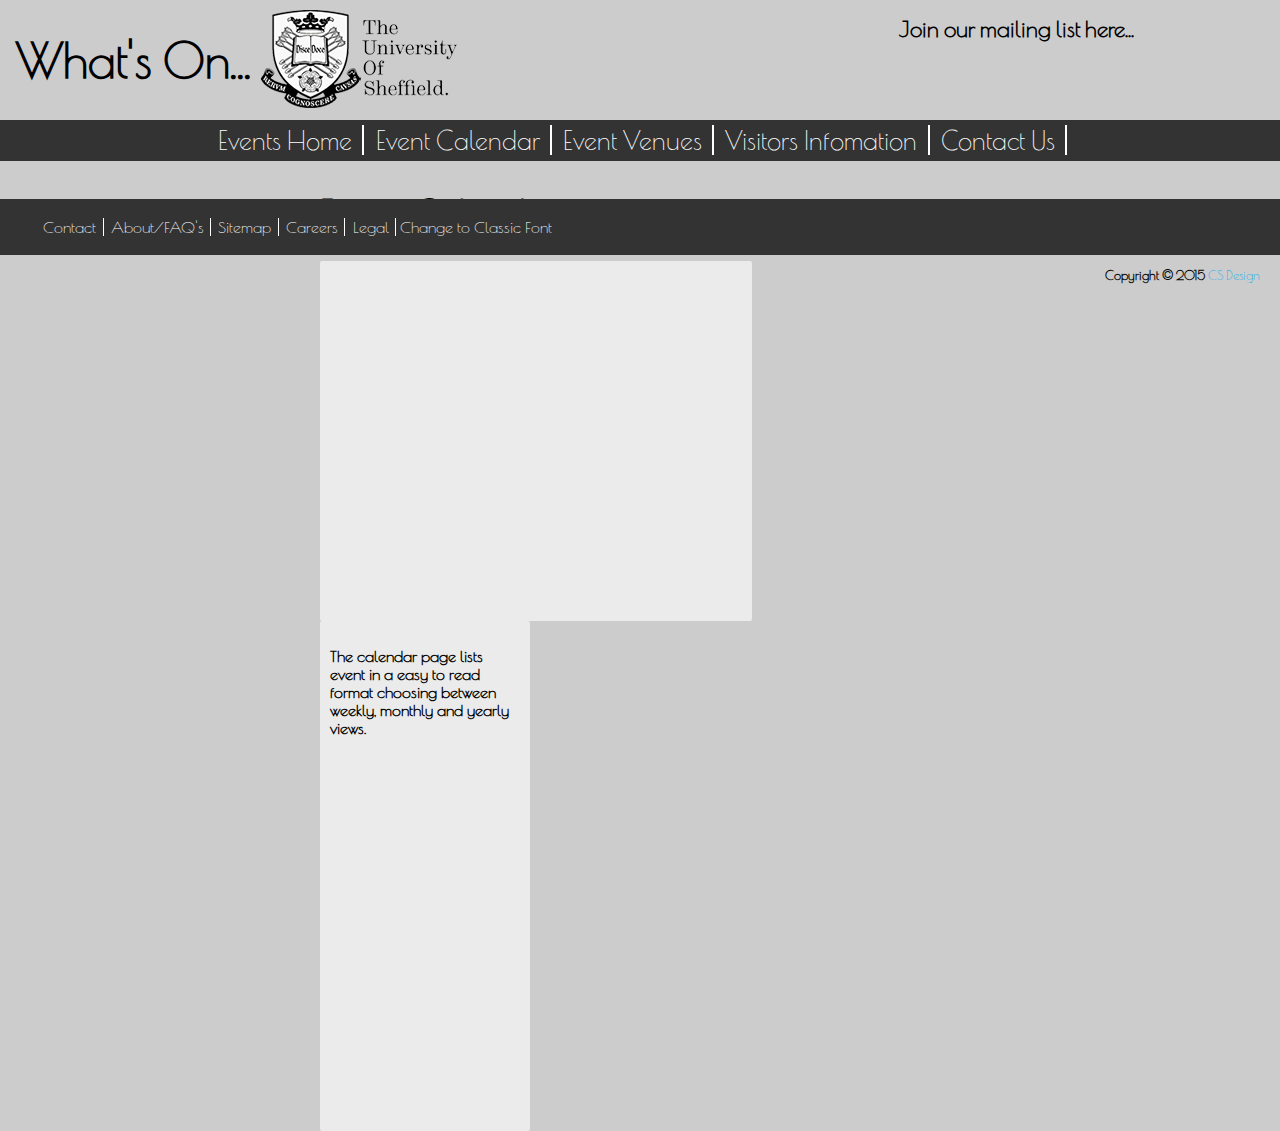
==== calendar.html @ 600f78a9 "Home content added" ====
<!doctype html>
<html>
<head>
<meta charset="utf-8">
<title>The University of Sheffield - Events Home</title>
<link rel=”shortcut icon” href="favicon.ico" >
<link rel="stylesheet" href="styles/defaultstyle.css" type="text/css" />
<link rel="alternate stylesheet" title="classic" type="text/css" id="classic" href="styles/defaultstyle_classic.css">

<link href='http://fonts.googleapis.com/css?family=Poiret+One' rel='stylesheet' type='text/css'>
<meta name="description" content="University of Sheffield Events">
<meta name="keywords" content="Sheffield, Events, University, What's On">
<meta name="author" content="Chris Shelley"

<!-- Switch javascript -->
<script type="text/javascript" src="jscript/switch_style.js"></script>
<script src="http://jqueryjs.googlecode.com/files/jquery-1.2.6.min.js" type="text/javascript"></script>

<!-- Slider javascript -->
<script src="https://ajax.googleapis.com/ajax/libs/jquery/1.11.3/jquery.min.js"></script>
<script> 
$(document).ready(function(){
    $("#slide").click(function(){
        $("#panel").slideToggle("slow");
    });
});
</script>
<!-- Slider javascript End -->

</head>

<body onload="set_style_from_cookie()">
	<div id="container">
<!-- Header Content -->
            <header class="header">
                <div id="headleft">
                    <div class="headtitle">
                    <h1>What's On...</h1>
                    </div>
                        <a href="http://www.sheffield.ac.uk/">
                        <div class="headlogo">
                        </div>
                        </a>
                 </div>
                 <div id="headright">
                 	<div id="slide">
                    	<a href="#">Join our mailing list here...</a>
                    </div>
					<div id="panel">
                    	<form name="contactform" id="contactform" method="post" action="#"  autocomplete="on">
            <input type="email" class="forminput" id="email" name="email" size="25" placeholder="Enter your email address..." required>
            <input type="submit" class="submitlink" name="submitform" value="Join">
                        </form>
                        <a href="#">Click Here to join our post list.</a>
                    </div>
                 </div>
            </header>
            
        <br style="clear:both" />
<!-- Main Navigation -->
            <nav class="nav">
                <a href="index.html">Events Home</a>
                <a href="calendar.html">Event Calendar</a> 
                <a href="venues.html">Event Venues</a> 
                <a href="visinfo.html">Visitors Infomation</a> 
                <a href="contact.html">Contact Us</a>
            </nav>
<!-- Main Content -->
          
            <main>
                <div id="wrapper">
                		<div class="eventheader">
                        	<h2>Events Calendar</h2>
                            <div class="eventcrumb">
                            	<ul id="crumblist">
                                    <li id="active"><a href="Calendar.html" id="current">Events Home</a></li>
                                    <li><a href="#">Events Calendar</a></li>
                                </ul>
                            </div>
                        </div>
                        
                        <div id="eventwrapper">
                            <div class="eventblock">
                            	
                            </div>
                     
                          <div class="eventdetailcont">
                              <div class="eventdetail">
                              		<p>The calendar page lists event in a easy to read format choosing between weekly, monthly and yearly views.</p>
                              </div>
                          </div>       
                </div>
            </main>
            
        <br style="clear:both" /> 
<!-- Footer Content -->  
            <footer class="footerwrap">
                <div class="foottop">
                        <ul>
                       		<li><a href="#">Contact</a></li>
                            <li><a href="#">About/FAQ's</a></li>
                        	<li><a href="#">Sitemap</a></li>
                           	<li><a href="#">Careers</a></li>
                         	<li><a href="#">Legal</a></li>
                            <div id="shown_first" style="display:inline">
                                  <a href="#" style="cursor:pointer" onclick="switch_style('classic'); toggle_text('shown_first', 'hidden_first');return false" name="theme" value="Classic Theme" id="classic">
                                Change to Classic Font
                                  </a>
                    		</div>
                            <div id="hidden_first" style="display:none">
                            <a href="#" style="cursor:pointer" onclick="switch_style('white'); toggle_text('shown_first', 'hidden_first');return false" name="theme" value="Classic Theme" id="classic">
                                 Change to Modern Font
                                  </a>
                            </div>
                        </ul>
                </div>
<!-- Font Change Script -->
                <script type="text/javascript">
					function toggle_text(shown, hidden) {
						   var e = document.getElementById(shown);
						   var f = document.getElementById(hidden);
						if(e.style.display == 'inline') {
									  e.style.display = 'none';
									  f.style.display = 'inline';
						  }
						  else {
									  e.style.display = 'inline';
									  f.style.display = 'none';
						  }
					}
				</script>
                    <div class="foot left">
                        
                </div>
				<div class="footright">
                   <p>Copyright &copy; 2015 <a href="http://csdesign.co.nf/">CS Design</a></p>
                </div>
            </footer>
     </div>
</body>
</html>
---- styles/defaultstyle.css ----
@charset "utf-8";
/* CSS Document */

/******* /General *******/
body{
	margin:0;
	padding:0;
	height:100%;
	background:#CCC;
	font-size:100%;
	color:#000;
	font-family: 'Poiret One', cursive;
}

#container {
   min-height:100%;
   position:relative;
}

h1{ 
	font-size:3em;
	font-weight:1000;
}

h2{ 
	font-family: 'Poiret One', cursive;
	font-size:2.2em;
	font-weight:800;
    margin-top: 0px;
    margin-bottom: 5px;

}

h3{ 
	font-family: 'Poiret One', cursive;
	font-size:1.4em;
	font-weight:800;
	color:#FFF;
}

p{
	font-family: 'Poiret One', cursive;
	font-weight:800;
}

a{
	color:#FFF;
	text-decoration:none;
	font-weight:500;
}

a:hover{
	text-decoration:underline;
}


/******* /Main *******/
#wrapper{
	width:50%;
	margin:auto;
	margin-top:20px;
	min-height:100%;
	height:auto;
	position:relative;
}
.slidecontainer{
	min-width:200px;
	width:100%;
	height:auto;
	background-color:#F00;
}

.catcontainer{
	width:auto;
	margin:auto;
	position:relative;
	top:30px;
}

.cat{
	min-width:200px;
	width:100%;
	min-height:300px;
	height:auto;
	margin:auto;
	margin-top:10px;
	position:relative;
	top:0;
}

.catimg{
	width:100%;
	height:auto;
}

.catimg img{
	width:100%;
}
		
.cat p{
	color:#FFF;
}

.catdecleft1{
	min-width:120px;
	width:40%;
	min-height:100%;
	height:auto;
	position:absolute;
	top:0;
	left:0;
	padding:5px;
	background:rgba(0, 0, 0, 0.6);
	overflow:hidden;
	border-left:5px solid #90C;
}

.catdecright2{
	min-width:120px;
	width:40%;
	min-height:100%;
	height:auto;
	position:absolute;
	top:0;
	right:0;
	padding:5px;
	background:rgba(0, 0, 0, 0.6);
	overflow:hidden;
	border-right:5px solid #0F0;
}

.catdecleft3{
	min-width:120px;
	width:40%;
	min-height:100%;
	height:auto;
	position:absolute;
	top:0;
	left:0;
	padding:5px;
	background:rgba(0, 0, 0, 0.6);
	overflow:hidden;
	border-left:5px solid #FF0;
}

.catdecright4{
	min-width:120px;
	width:40%;
	min-height:100%;
	height:100%;
	position:absolute;
	top:0;
	right:0;
	padding:5px;
	background:rgba(0, 0, 0, 0.6);
	overflow:hidden;
	border-right:5px solid #F00;
}
.catdecleft1:hover{
	border-left:10px solid #90C;
	background:rgba(0, 0, 0, 0.8);
}

.catdecright2:hover{
	border-right:10px solid #0F0;
	background:rgba(0, 0, 0, 0.8);
}

.catdecleft3:hover{
	border-left:10px solid #FF0;
	background: rgba(0, 0, 0, 0.8);
}

.catdecright4:hover{
	border-right:10px solid #F00;
	background:rgba(0, 0, 0, 0.8);
}

.catlink{
	position:absolute;
	bottom:20px;
	right:30px;
	padding:5px;
}

.catlink a{
	color:#00a8ef;
	font-weight:800
}

.eventheader{
	min-width:70%;
	width:auto;
	height:auto;
	overflow:hidden;
	position:absolute;
	top:10px;
	left:0;
}

#eventwrapper{
	width:100%;
	height:auto;
	position:absolute;
	top:80px;
}

.eventblock{
	min-width:200px;
	width:66%;
	min-height:350px;
	height:auto;
	background-color:#FFF;
	background: rgba(255, 255, 255, 0.6);
	float:left;
	margin-right:10px;
	padding:5px;
	border-radius:2px;
}

.eventdetailcont{
	min-width:200px;
	width:30%;
	min-height:500px;
	height:auto;
	background-color:#FFF;
	background: rgba(255, 255, 255, 0.6);
	float:left;
	padding:5px;
	border-radius:2px;
}

.eventimg{
	width:100%;
	height:auto;
}

.eventimg img{
	width:100%;
}

.eventdetail{
	width:100%;
	max-width:95%;
	padding:5px;
	height:auto;
}

.eventdetail ul{
	list-style:none;
	padding:0.1em 0.2em 0 0.2em;
}

.eventdetail li{
	padding:10px 0 10px 0;
	font-size:1.1em;
	font-weight:600;
}

.eventdetail a{
	padding:10px 0 10px 0;
	font-size:1.1em;
	font-weight:600;
	color:#000;
}

.eventcrumb{
	height:auto;
	width:auto;	
}

#crumblist{
	list-style: none;
	padding: 0;
	margin: 0;
}

#crumblist a{
	color:#00a8ef;
	font-weight:800;
}

#crumblist li{
	display: inline;
	padding: 0;
	margin: 0;
}

#crumblist li:before{ 
	content: "> "; 
}

#crumblist li:first-child:before{
	content: ""; 
}

/*IE workaround*/
/*All IE browsers*/
* html #crumblist li
{
background-image: url("images/gt.gif");
background-repeat: no-repeat;
background-position: 0 50%;
padding: 0 0.5em 0 1em;
margin: 0 1em 0 -1em;
}

/*Win IE browsers - hide from Mac IE\*/
* html #crumblist { height: 1%; }

* html #crumblist li
{
display: block;
float: left;
}


/******* /Header *******/
.header{
	height:5em;
	width:100%;
}

#headleft{
	float: left;
  	width: auto;
	margin:0 10px 0 10px;
	padding:0 0.2em 0 0.4em;
}

#headright{
	margin:10px;
	padding:0 0.2em 0 0.4em;
	text-align: center;
	float: right;
	min-width:500px;
	width:auto;
}

.headtitle{
	float:left;
}

.headlogo{
	background-image:url(../images/tuos_logo.png);
	background-repeat:no-repeat;
	background-size:200px 98px;
	background-position:right center;
	width:200px;
	height:98px;
	float:left;
	margin:10px;
}

.headlogo:hover{
	background-image:url(../images/tuos_logo_hover.png);
	background-repeat:no-repeat;
	background-size:200px 98px;
	background-position:right center;
	width:200px;
	height:98px;
	float:left;
	margin:10px;
}

/******* /Nav *******/
.nav{
	padding:.2em 0;
	margin:0;
	list-style-type: none;
	background-color:#333;
	color:#FFF;
	width:100%;
	text-align:center;
	font-size:1.6em;
	font-family: 'Poiret One', cursive;
}

.nav a{
	border-right: 2px solid #fff;
	padding:0 0.4em 0 0.2em;
}

.nav a:hover{
	text-decoration: none;
	color:#CCC;
}

/******* /Content *******/
/** /Mailslider **/
#panel, #slide{
    padding: 5px;
    text-align: center;
}

.panel, #slide a{
	font-size:1.4em;
	font-weight:800;
	font-family: 'Poiret One', cursive;
	margin:0;
	color:#000;
}

#panel{
    padding: 10px;
    display: none;
}

#panel a{
	color:#00a8ef;
	font-weight:800;
}

label{
	display:block;
}

.forminput{
	border-radius:5px;
	font-size:1.2em;
}

.submitlink {
	background-color: transparent;
	text-decoration: none;
	border: none;
	cursor: pointer;
	font-family: 'Poiret One', cursive;
	font-size:1.6em;
	font-weight:700;
	margin:auto;
	color:#000;
}

/******* /Slider *******/
.rslides {
  position: relative;
  list-style: none;
  overflow: hidden;
  width: 100%;
  padding: 0;
  margin: 0;
  }

.rslides li {
  -webkit-backface-visibility: hidden;
  position: absolute;
  display: none;
  width: 100%;
  left: 0;
  top: 0;
  }

.rslides li:first-child {
  position: relative;
  display: block;
  float: left;
  }

.rslides img {
  display: block;
  height: auto;
  float: left;
  width: 100%;
  border: 0;
  }
/******* /Contact *******/
.contactdesc{
	margin-left:40px;
}

.required{
	font-family: 'Poiret One', cursive;
	font-size:1.6em;
	font-weight:800;
	color:#000;
}

textarea{
	min-width:200px;
	width:90%;
	min-height:200px; 
	resize:vertical; 
	wrap:virtual;
}

label{
	display:block;
}

.formfield{
	border-radius:5px;
	font-size:0.8em;
	min-width:200px;
	width:90%;
}

.submitbutton {
	background-color: transparent;
	text-decoration: none;
	border: none;
	cursor: pointer;
	font-family: 'Poiret One', cursive;
	font-size:1.6em;
	font-weight:800;
	margin:auto;
	color:#000;
}

.sendform{
	font-family: 'Poiret One', cursive;
	font-size:1.6em;
	font-weight:800;
	margin:auto;
}

/******* /Footer *******/
.footerwrap{
	width:100%;
	background-color:#333;
	min-height:2em;
	position:relative;
	bottom:0;
}

.foottop{
	width:auto;
	margin:auto;
	padding:.2em 0;
	margin:0;
}

.foottop li{
	list-style:none;
	display:inline;
	padding:0 0.4em 0 0.2em;
	border-right: 1px solid #fff;
}

.footright{
	position:absolute;
	right:20px;
	width:auto;
}

.footright p{
	font-size:0.8em;
	font-family: 'Poiret One', cursive;
	color:#000;
}
.footright a{
	color:#00a8ef;
}
---- styles/defaultstyle_classic.css ----
@charset "utf-8";
/* CSS Document */

/******* /General *******/
body{
	margin:0;
	padding:0;
	height:100%;
	background:#CCC;
	font-size:100%;
	color:#000;
	font-family:Verdana, Geneva, sans-serif;
}

#container {
   min-height:100%;
   position:relative;
}

h1{ 
	font-size:3em;
}

h2{ 
	font-family:mainfont;
	font-size:;
}

h3{ 
	font-family:mainfont;
	font-size:;
}

p{
	font-family:mainfont;
	font-weight:800;
}

a{
	color:#FFF;
	text-decoration:none;
}

a:hover{
	text-decoration:underline;
}


/******* /Main *******/
#wrapper{
	width:50%;
	margin:auto;
	min-height:100%;
	height:100%;
}
.slidecontainer{
	background-color:#F00;
	height:700px;
}

.catcontainer{
	width:auto;
	margin:auto;
}

.cat{
	width:50%;
	margin:auto;
	float:left;
	background-color:#FF0;
	height:10em;
}

.catdesc{
	
}

/******* /Slider *******/

/******* /Header *******/
.header{
	height:5em;
	width:100%;
}

#headleft{
	float: left;
  	width: auto;
	margin:0 10px 0 10px;
	padding:0 0.2em 0 0.4em;
}

#headright{
	margin:10px;
	padding:0 0.2em 0 0.4em;
	text-align: center;
	float: right;
	min-width:500px;
	width:auto;
}

.headtitle{
	float:left;
}

.headlogo{
	background-image:url(images/tuos_logo.png);
	background-repeat:no-repeat;
	background-size:200px 98px;
	background-position:right center;
	width:200px;
	height:98px;
	float:left;
	margin:10px;
}

.headlogo:hover{
	background-image:url(images/tuos_logo_hover.png);
	background-repeat:no-repeat;
	background-size:200px 98px;
	background-position:right center;
	width:200px;
	height:98px;
	float:left;
	margin:10px;
}

/******* /Nav *******/
.nav{
	padding:.2em 0;
	margin:0;
	list-style-type: none;
	background-color:#333;
	color:#FFF;
	width:100%;
	text-align:center;
	font-size:1.6em;
	font-family: 'Poiret One', cursive;
}

.nav a{
	border-right: 2px solid #fff;
	padding:0 0.4em 0 0.2em;
}

.nav a:hover{
	text-decoration: none;
	color:#CCC;
}

/******* /Content *******/
/** /Mailslider **/
#panel, #slide{
    padding: 5px;
    text-align: center;
}

.panel, #slide a{
	font-size:1.4em;
	font-weight:800;
	font-family: 'Poiret One', cursive;
	margin:0;
	color:#000;
}

#panel{
    padding: 10px;
    display: none;
}

#panel a{
	color:#00a8ef;
	font-weight:800;
}

label{
	display:block;
}

.forminput{
	border-radius:5px;
	font-size:1.2em;
}

.submitlink {
	background-color: transparent;
	text-decoration: none;
	border: none;
	cursor: pointer;
	font-family: 'Poiret One', cursive;
	font-size:1.6em;
	font-weight:700;
	margin:auto;
	color:#000;
}
/******* /Footer *******/
.footerwrap{
	width:100%;
	background-color:#333;
	min-height:2em;
	position:absolute;
	bottom:0;
}

.foottop{
	width:auto;
	margin:auto;
	padding:.2em 0;
	margin:0;
}

.foottop li{
	list-style:none;
	display:inline;
	padding:0 0.4em 0 0.2em;
	border-right: 1px solid #fff;
}

.footright{
	position:absolute;
	right:20px;
	width:auto;
}

.footright p{
	font-size:0.8em;
	font-family: 'Poiret One', cursive;
	color:#000;
}
.footright a{
	color:#00a8ef;
}
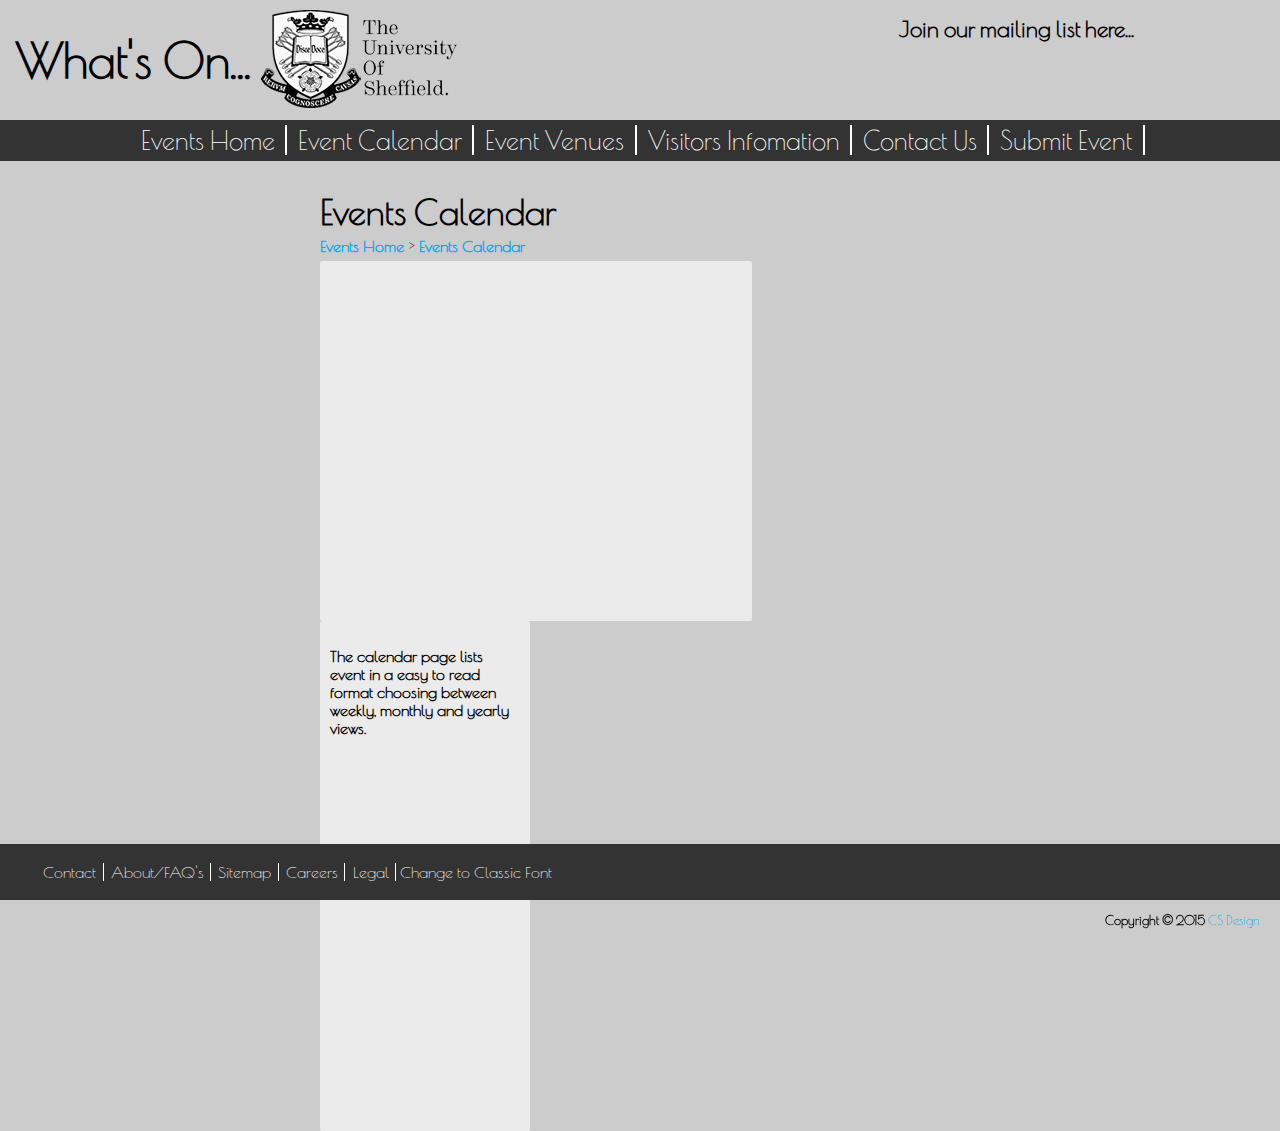
==== commit 4877d1d0: "Changes" ====
--- a/calendar.html
+++ b/calendar.html
@@ -64,6 +64,7 @@
                 <a href="venues.html">Event Venues</a> 
                 <a href="visinfo.html">Visitors Infomation</a> 
                 <a href="contact.html">Contact Us</a>
+                <a href="submit.html">Submit Event</a>
             </nav>
 <!-- Main Content -->
           
--- a/styles/defaultstyle.css
+++ b/styles/defaultstyle.css
@@ -83,7 +83,7 @@
 	min-height:300px;
 	height:auto;
 	margin:auto;
-	margin-top:10px;
+	margin-top:40px;
 	position:relative;
 	top:0;
 }
@@ -477,7 +477,6 @@
 }
 
 textarea{
-	min-width:200px;
 	width:90%;
 	min-height:200px; 
 	resize:vertical; 
@@ -491,7 +490,6 @@
 .formfield{
 	border-radius:5px;
 	font-size:0.8em;
-	min-width:200px;
 	width:90%;
 }
 
@@ -519,7 +517,7 @@
 	width:100%;
 	background-color:#333;
 	min-height:2em;
-	position:relative;
+	position:fixed;
 	bottom:0;
 }
 
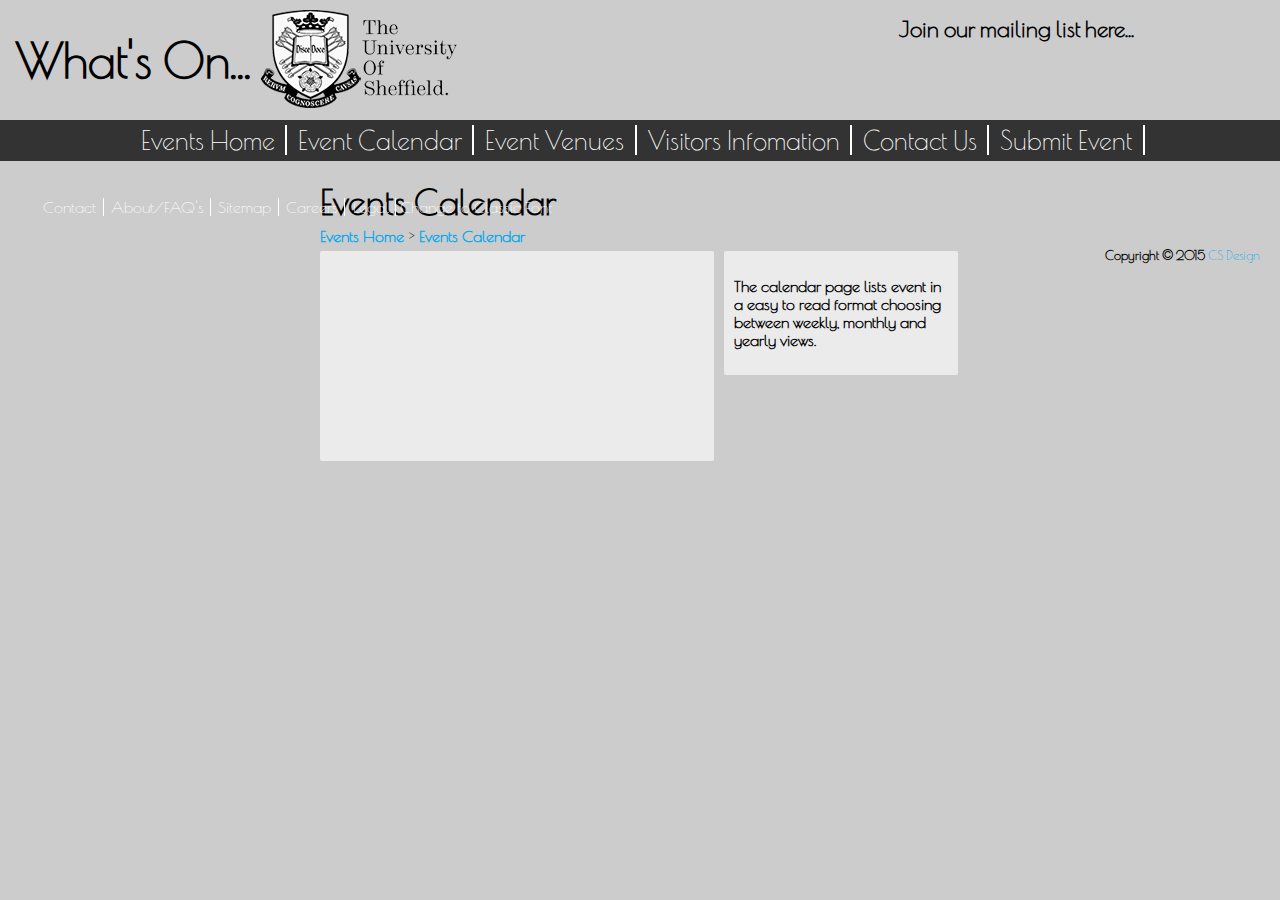
==== commit 59e806bb: "Edits" ====
--- a/calendar.html
+++ b/calendar.html
@@ -84,7 +84,8 @@
                             <div class="eventblock">
                             	
                             </div>
-                     
+                     		<div class="eventspacer">
+                            </div>
                           <div class="eventdetailcont">
                               <div class="eventdetail">
                               		<p>The calendar page lists event in a easy to read format choosing between weekly, monthly and yearly views.</p>
--- a/styles/defaultstyle.css
+++ b/styles/defaultstyle.css
@@ -55,19 +55,23 @@
 
 
 /******* /Main *******/
+main{
+	position:absolute;
+	width:100%;
+}
+
 #wrapper{
 	width:50%;
 	margin:auto;
-	margin-top:20px;
-	min-height:100%;
+	margin-top:10px;
 	height:auto;
 	position:relative;
 }
-.slidecontainer{
+.topcontainer{
 	min-width:200px;
 	width:100%;
 	height:auto;
-	background-color:#F00;
+	margin-top:10px;
 }
 
 .catcontainer{
@@ -83,7 +87,7 @@
 	min-height:300px;
 	height:auto;
 	margin:auto;
-	margin-top:40px;
+	margin:20px 0 20px 0;
 	position:relative;
 	top:0;
 }
@@ -118,8 +122,8 @@
 .catdecright2{
 	min-width:120px;
 	width:40%;
-	min-height:100%;
-	height:auto;
+	
+	height:90%;
 	position:absolute;
 	top:0;
 	right:0;
@@ -146,8 +150,8 @@
 .catdecright4{
 	min-width:120px;
 	width:40%;
-	min-height:100%;
-	height:100%;
+	
+	height:90%;
 	position:absolute;
 	top:0;
 	right:0;
@@ -206,28 +210,32 @@
 }
 
 .eventblock{
-	min-width:200px;
-	width:66%;
-	min-height:350px;
+	min-width:100px;
+	width:60%;
+	min-height:200px;
 	height:auto;
 	background-color:#FFF;
 	background: rgba(255, 255, 255, 0.6);
 	float:left;
-	margin-right:10px;
 	padding:5px;
 	border-radius:2px;
 }
 
 .eventdetailcont{
-	min-width:200px;
-	width:30%;
-	min-height:500px;
+	min-width:100px;
+	width:35%;
 	height:auto;
 	background-color:#FFF;
 	background: rgba(255, 255, 255, 0.6);
 	float:left;
 	padding:5px;
 	border-radius:2px;
+}
+
+.eventspacer{
+	float:left;
+	width:10px;
+	height:1px;
 }
 
 .eventimg{
@@ -262,6 +270,7 @@
 	font-size:1.1em;
 	font-weight:600;
 	color:#000;
+	word-wrap: break-word;
 }
 
 .eventcrumb{
@@ -477,6 +486,7 @@
 }
 
 textarea{
+	min-width:200px;
 	width:90%;
 	min-height:200px; 
 	resize:vertical; 
@@ -490,6 +500,7 @@
 .formfield{
 	border-radius:5px;
 	font-size:0.8em;
+	min-width:200px;
 	width:90%;
 }
 
@@ -513,12 +524,17 @@
 }
 
 /******* /Footer *******/
-.footerwrap{
+
+footer{
+	position:relative;
+	bottom:0;
+	width:100%;
+}
+
+#footerwrap{
 	width:100%;
 	background-color:#333;
-	min-height:2em;
-	position:fixed;
-	bottom:0;
+	height:auto;
 }
 
 .foottop{
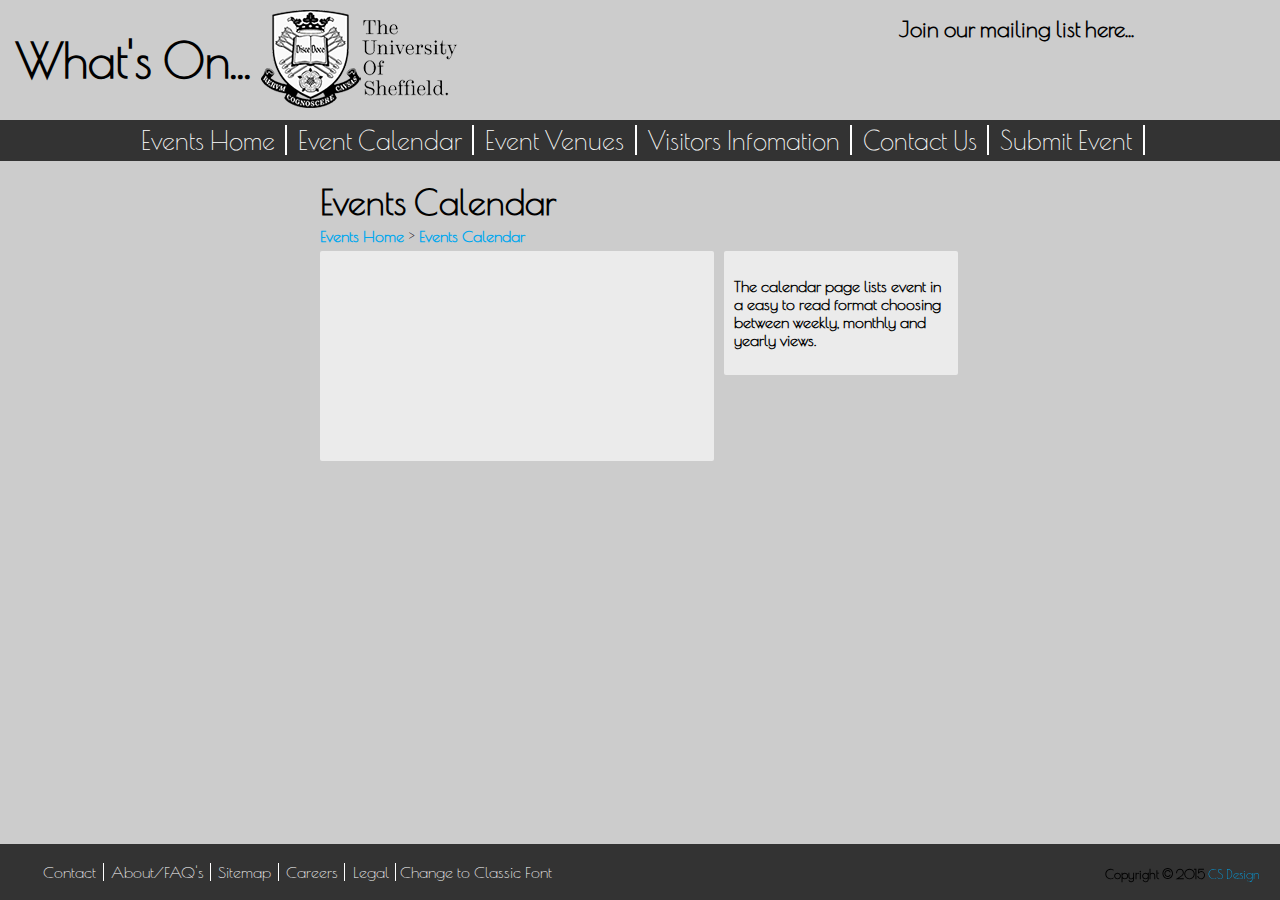
==== commit 8e6d049c: "Final major changes" ====
--- a/calendar.html
+++ b/calendar.html
@@ -96,47 +96,45 @@
             
         <br style="clear:both" /> 
 <!-- Footer Content -->  
-            <footer class="footerwrap">
-                <div class="foottop">
-                        <ul>
-                       		<li><a href="#">Contact</a></li>
-                            <li><a href="#">About/FAQ's</a></li>
-                        	<li><a href="#">Sitemap</a></li>
-                           	<li><a href="#">Careers</a></li>
-                         	<li><a href="#">Legal</a></li>
-                            <div id="shown_first" style="display:inline">
-                                  <a href="#" style="cursor:pointer" onclick="switch_style('classic'); toggle_text('shown_first', 'hidden_first');return false" name="theme" value="Classic Theme" id="classic">
-                                Change to Classic Font
-                                  </a>
-                    		</div>
-                            <div id="hidden_first" style="display:none">
-                            <a href="#" style="cursor:pointer" onclick="switch_style('white'); toggle_text('shown_first', 'hidden_first');return false" name="theme" value="Classic Theme" id="classic">
-                                 Change to Modern Font
-                                  </a>
-                            </div>
-                        </ul>
-                </div>
-<!-- Font Change Script -->
-                <script type="text/javascript">
-					function toggle_text(shown, hidden) {
-						   var e = document.getElementById(shown);
-						   var f = document.getElementById(hidden);
-						if(e.style.display == 'inline') {
-									  e.style.display = 'none';
-									  f.style.display = 'inline';
-						  }
-						  else {
-									  e.style.display = 'inline';
-									  f.style.display = 'none';
-						  }
-					}
-				</script>
-                    <div class="foot left">
-                        
-                </div>
-				<div class="footright">
-                   <p>Copyright &copy; 2015 <a href="http://csdesign.co.nf/">CS Design</a></p>
-                </div>
+            <footer>
+            	<div id="footerwrap">
+                    <div class="foottop">
+                            <ul>
+                                <li><a href="#">Contact</a></li>
+                                <li><a href="#">About/FAQ's</a></li>
+                                <li><a href="#">Sitemap</a></li>
+                                <li><a href="#">Careers</a></li>
+                                <li><a href="#">Legal</a></li>
+                                <div id="shown_first" style="display:inline">
+                                      <a href="#" style="cursor:pointer" onclick="switch_style('classic'); toggle_text('shown_first', 'hidden_first');return false" name="theme" value="Classic Theme" id="classic">
+                                    Change to Classic Font
+                                      </a>
+                                </div>
+                                <div id="hidden_first" style="display:none">
+                                <a href="#" style="cursor:pointer" onclick="switch_style('white'); toggle_text('shown_first', 'hidden_first');return false" name="theme" value="Classic Theme" id="classic">
+                                     Change to Modern Font
+                                      </a>
+                                </div>
+                            </ul>
+                            <div class="footright">
+                       <p>Copyright &copy; 2015 <a href="http://csdesign.co.nf/">CS Design</a></p>
+                    </div>    
+                    </div>
+                    <script type="text/javascript">
+                        function toggle_text(shown, hidden) {
+                               var e = document.getElementById(shown);
+                               var f = document.getElementById(hidden);
+                            if(e.style.display == 'inline') {
+                                          e.style.display = 'none';
+                                          f.style.display = 'inline';
+                              }
+                              else {
+                                          e.style.display = 'inline';
+                                          f.style.display = 'none';
+                              }
+                        }
+                    </script>   
+                 </div>
             </footer>
      </div>
 </body>
--- a/styles/defaultstyle.css
+++ b/styles/defaultstyle.css
@@ -60,6 +60,11 @@
 	width:100%;
 }
 
+.mainpadding{
+	width:100%;
+	height:10em;
+}
+
 #wrapper{
 	width:50%;
 	margin:auto;
@@ -114,7 +119,7 @@
 	top:0;
 	left:0;
 	padding:5px;
-	background:rgba(0, 0, 0, 0.6);
+	background:rgba(0, 0, 0, 0.8);
 	overflow:hidden;
 	border-left:5px solid #90C;
 }
@@ -122,13 +127,13 @@
 .catdecright2{
 	min-width:120px;
 	width:40%;
-	
-	height:90%;
+	min-height:100%;
+	height:auto;
 	position:absolute;
 	top:0;
 	right:0;
 	padding:5px;
-	background:rgba(0, 0, 0, 0.6);
+	background:rgba(0, 0, 0, 0.8);
 	overflow:hidden;
 	border-right:5px solid #0F0;
 }
@@ -142,7 +147,7 @@
 	top:0;
 	left:0;
 	padding:5px;
-	background:rgba(0, 0, 0, 0.6);
+	background:rgba(0, 0, 0, 0.8);
 	overflow:hidden;
 	border-left:5px solid #FF0;
 }
@@ -150,34 +155,34 @@
 .catdecright4{
 	min-width:120px;
 	width:40%;
-	
-	height:90%;
+	min-height:100%;
+	height:auto;
 	position:absolute;
 	top:0;
 	right:0;
 	padding:5px;
-	background:rgba(0, 0, 0, 0.6);
+	background:rgba(0, 0, 0, 0.8);
 	overflow:hidden;
-	border-right:5px solid #F00;
+	border-right:5px solid #0F0;
 }
 .catdecleft1:hover{
 	border-left:10px solid #90C;
-	background:rgba(0, 0, 0, 0.8);
+	background:rgba(0, 0, 0, 0.9);
 }
 
 .catdecright2:hover{
 	border-right:10px solid #0F0;
-	background:rgba(0, 0, 0, 0.8);
+	background:rgba(0, 0, 0, 0.9);
 }
 
 .catdecleft3:hover{
 	border-left:10px solid #FF0;
-	background: rgba(0, 0, 0, 0.8);
+	background: rgba(0, 0, 0, 0.9);
 }
 
 .catdecright4:hover{
 	border-right:10px solid #F00;
-	background:rgba(0, 0, 0, 0.8);
+	background:rgba(0, 0, 0, 0.9);
 }
 
 .catlink{
@@ -219,6 +224,10 @@
 	float:left;
 	padding:5px;
 	border-radius:2px;
+}
+
+.eventblock h3{
+	color:#000;
 }
 
 .eventdetailcont{
@@ -526,7 +535,7 @@
 /******* /Footer *******/
 
 footer{
-	position:relative;
+	position:fixed;
 	bottom:0;
 	width:100%;
 }
@@ -552,9 +561,9 @@
 }
 
 .footright{
-	position:absolute;
+	position:fixed;
 	right:20px;
-	width:auto;
+	bottom:5px;
 }
 
 .footright p{
--- a/styles/defaultstyle_classic.css
+++ b/styles/defaultstyle_classic.css
@@ -9,7 +9,7 @@
 	background:#CCC;
 	font-size:100%;
 	color:#000;
-	font-family:Verdana, Geneva, sans-serif;
+	font-family:"MS Serif", "New York", serif;
 }
 
 #container {
@@ -19,26 +19,34 @@
 
 h1{ 
 	font-size:3em;
+	font-weight:1000;
 }
 
 h2{ 
-	font-family:mainfont;
-	font-size:;
+	font-family:"MS Serif", "New York", serif;
+	font-size:2.2em;
+	font-weight:800;
+    margin-top: 0px;
+    margin-bottom: 5px;
+
 }
 
 h3{ 
-	font-family:mainfont;
-	font-size:;
+	font-family:"MS Serif", "New York", serif;
+	font-size:1.4em;
+	font-weight:800;
+	color:#FFF;
 }
 
 p{
-	font-family:mainfont;
+	font-family:"MS Serif", "New York", serif;
 	font-weight:800;
 }
 
 a{
 	color:#FFF;
 	text-decoration:none;
+	font-weight:500;
 }
 
 a:hover{
@@ -47,35 +55,278 @@
 
 
 /******* /Main *******/
+main{
+	position:absolute;
+	width:100%;
+}
+
 #wrapper{
 	width:50%;
 	margin:auto;
-	min-height:100%;
-	height:100%;
-}
-.slidecontainer{
-	background-color:#F00;
-	height:700px;
+	margin-top:10px;
+	height:auto;
+	position:relative;
+}
+.topcontainer{
+	min-width:200px;
+	width:100%;
+	height:auto;
+	margin-top:10px;
 }
 
 .catcontainer{
 	width:auto;
 	margin:auto;
+	position:relative;
+	top:30px;
 }
 
 .cat{
-	width:50%;
-	margin:auto;
+	min-width:200px;
+	width:100%;
+	min-height:300px;
+	height:auto;
+	margin:auto;
+	margin:20px 0 20px 0;
+	position:relative;
+	top:0;
+}
+
+.catimg{
+	width:100%;
+	height:auto;
+}
+
+.catimg img{
+	width:100%;
+}
+		
+.cat p{
+	color:#FFF;
+}
+
+.catdecleft1{
+	min-width:120px;
+	width:40%;
+	min-height:100%;
+	height:auto;
+	position:absolute;
+	top:0;
+	left:0;
+	padding:5px;
+	background:rgba(0, 0, 0, 0.8);
+	overflow:hidden;
+	border-left:5px solid #90C;
+}
+
+.catdecright2{
+	min-width:120px;
+	width:40%;
+	min-height:100%;
+	height:auto;
+	position:absolute;
+	top:0;
+	right:0;
+	padding:5px;
+	background:rgba(0, 0, 0, 0.8);
+	overflow:hidden;
+	border-right:5px solid #0F0;
+}
+
+.catdecleft3{
+	min-width:120px;
+	width:40%;
+	min-height:100%;
+	height:auto;
+	position:absolute;
+	top:0;
+	left:0;
+	padding:5px;
+	background:rgba(0, 0, 0, 0.8);
+	overflow:hidden;
+	border-left:5px solid #FF0;
+}
+
+.catdecright4{
+	min-width:120px;
+	width:40%;
+	min-height:100%;
+	height:auto;
+	position:absolute;
+	top:0;
+	right:0;
+	padding:5px;
+	background:rgba(0, 0, 0, 0.8);
+	overflow:hidden;
+	border-right:5px solid #0F0;
+}
+.catdecleft1:hover{
+	border-left:10px solid #90C;
+	background:rgba(0, 0, 0, 0.9);
+}
+
+.catdecright2:hover{
+	border-right:10px solid #0F0;
+	background:rgba(0, 0, 0, 0.9);
+}
+
+.catdecleft3:hover{
+	border-left:10px solid #FF0;
+	background: rgba(0, 0, 0, 0.9);
+}
+
+.catdecright4:hover{
+	border-right:10px solid #F00;
+	background:rgba(0, 0, 0, 0.9);
+}
+
+.catlink{
+	position:absolute;
+	bottom:20px;
+	right:30px;
+	padding:5px;
+}
+
+.catlink a{
+	color:#00a8ef;
+	font-weight:800
+}
+
+.eventheader{
+	min-width:70%;
+	width:auto;
+	height:auto;
+	overflow:hidden;
+	position:absolute;
+	top:10px;
+	left:0;
+}
+
+#eventwrapper{
+	width:100%;
+	height:auto;
+	position:absolute;
+	top:80px;
+}
+
+.eventblock{
+	min-width:100px;
+	width:60%;
+	min-height:200px;
+	height:auto;
+	background-color:#FFF;
+	background: rgba(255, 255, 255, 0.6);
 	float:left;
-	background-color:#FF0;
-	height:10em;
-}
-
-.catdesc{
-	
-}
-
-/******* /Slider *******/
+	padding:5px;
+	border-radius:2px;
+}
+
+.eventblock h3{
+	color:#000;
+}
+
+.eventdetailcont{
+	min-width:100px;
+	width:35%;
+	height:auto;
+	background-color:#FFF;
+	background: rgba(255, 255, 255, 0.6);
+	float:left;
+	padding:5px;
+	border-radius:2px;
+}
+
+.eventspacer{
+	float:left;
+	width:10px;
+	height:1px;
+}
+
+.eventimg{
+	width:100%;
+	height:auto;
+}
+
+.eventimg img{
+	width:100%;
+}
+
+.eventdetail{
+	width:100%;
+	max-width:95%;
+	padding:5px;
+	height:auto;
+}
+
+.eventdetail ul{
+	list-style:none;
+	padding:0.1em 0.2em 0 0.2em;
+}
+
+.eventdetail li{
+	padding:10px 0 10px 0;
+	font-size:1.1em;
+	font-weight:600;
+}
+
+.eventdetail a{
+	padding:10px 0 10px 0;
+	font-size:1.1em;
+	font-weight:600;
+	color:#000;
+	word-wrap: break-word;
+}
+
+.eventcrumb{
+	height:auto;
+	width:auto;	
+}
+
+#crumblist{
+	list-style: none;
+	padding: 0;
+	margin: 0;
+}
+
+#crumblist a{
+	color:#00a8ef;
+	font-weight:800;
+}
+
+#crumblist li{
+	display: inline;
+	padding: 0;
+	margin: 0;
+}
+
+#crumblist li:before{ 
+	content: "> "; 
+}
+
+#crumblist li:first-child:before{
+	content: ""; 
+}
+
+/*IE workaround*/
+/*All IE browsers*/
+* html #crumblist li
+{
+background-image: url("images/gt.gif");
+background-repeat: no-repeat;
+background-position: 0 50%;
+padding: 0 0.5em 0 1em;
+margin: 0 1em 0 -1em;
+}
+
+/*Win IE browsers - hide from Mac IE\*/
+* html #crumblist { height: 1%; }
+
+* html #crumblist li
+{
+display: block;
+float: left;
+}
+
 
 /******* /Header *******/
 .header{
@@ -104,7 +355,7 @@
 }
 
 .headlogo{
-	background-image:url(images/tuos_logo.png);
+	background-image:url(../images/tuos_logo.png);
 	background-repeat:no-repeat;
 	background-size:200px 98px;
 	background-position:right center;
@@ -115,7 +366,7 @@
 }
 
 .headlogo:hover{
-	background-image:url(images/tuos_logo_hover.png);
+	background-image:url(../images/tuos_logo_hover.png);
 	background-repeat:no-repeat;
 	background-size:200px 98px;
 	background-position:right center;
@@ -135,7 +386,7 @@
 	width:100%;
 	text-align:center;
 	font-size:1.6em;
-	font-family: 'Poiret One', cursive;
+	font-family:"MS Serif", "New York", serif;
 }
 
 .nav a{
@@ -158,7 +409,7 @@
 .panel, #slide a{
 	font-size:1.4em;
 	font-weight:800;
-	font-family: 'Poiret One', cursive;
+	font-family:"MS Serif", "New York", serif;
 	margin:0;
 	color:#000;
 }
@@ -187,19 +438,107 @@
 	text-decoration: none;
 	border: none;
 	cursor: pointer;
-	font-family: 'Poiret One', cursive;
+	font-family:"MS Serif", "New York", serif;
 	font-size:1.6em;
 	font-weight:700;
 	margin:auto;
 	color:#000;
 }
+
+/******* /Slider *******/
+.rslides {
+  position: relative;
+  list-style: none;
+  overflow: hidden;
+  width: 100%;
+  padding: 0;
+  margin: 0;
+  }
+
+.rslides li {
+  -webkit-backface-visibility: hidden;
+  position: absolute;
+  display: none;
+  width: 100%;
+  left: 0;
+  top: 0;
+  }
+
+.rslides li:first-child {
+  position: relative;
+  display: block;
+  float: left;
+  }
+
+.rslides img {
+  display: block;
+  height: auto;
+  float: left;
+  width: 100%;
+  border: 0;
+  }
+/******* /Contact *******/
+.contactdesc{
+	margin-left:40px;
+}
+
+.required{
+	font-family:"MS Serif", "New York", serif;
+	font-size:1.6em;
+	font-weight:800;
+	color:#000;
+}
+
+textarea{
+	min-width:200px;
+	width:90%;
+	min-height:200px; 
+	resize:vertical; 
+	wrap:virtual;
+}
+
+label{
+	display:block;
+}
+
+.formfield{
+	border-radius:5px;
+	font-size:0.8em;
+	min-width:200px;
+	width:90%;
+}
+
+.submitbutton {
+	background-color: transparent;
+	text-decoration: none;
+	border: none;
+	cursor: pointer;
+	font-family:"MS Serif", "New York", serif;
+	font-size:1.6em;
+	font-weight:800;
+	margin:auto;
+	color:#000;
+}
+
+.sendform{
+	font-family:"MS Serif", "New York", serif;
+	font-size:1.6em;
+	font-weight:800;
+	margin:auto;
+}
+
 /******* /Footer *******/
-.footerwrap{
+
+footer{
+	position:relative;
+	bottom:0;
+	width:100%;
+}
+
+#footerwrap{
 	width:100%;
 	background-color:#333;
-	min-height:2em;
-	position:absolute;
-	bottom:0;
+	height:auto;
 }
 
 .foottop{
@@ -224,7 +563,7 @@
 
 .footright p{
 	font-size:0.8em;
-	font-family: 'Poiret One', cursive;
+	font-family:"MS Serif", "New York", serif;
 	color:#000;
 }
 .footright a{
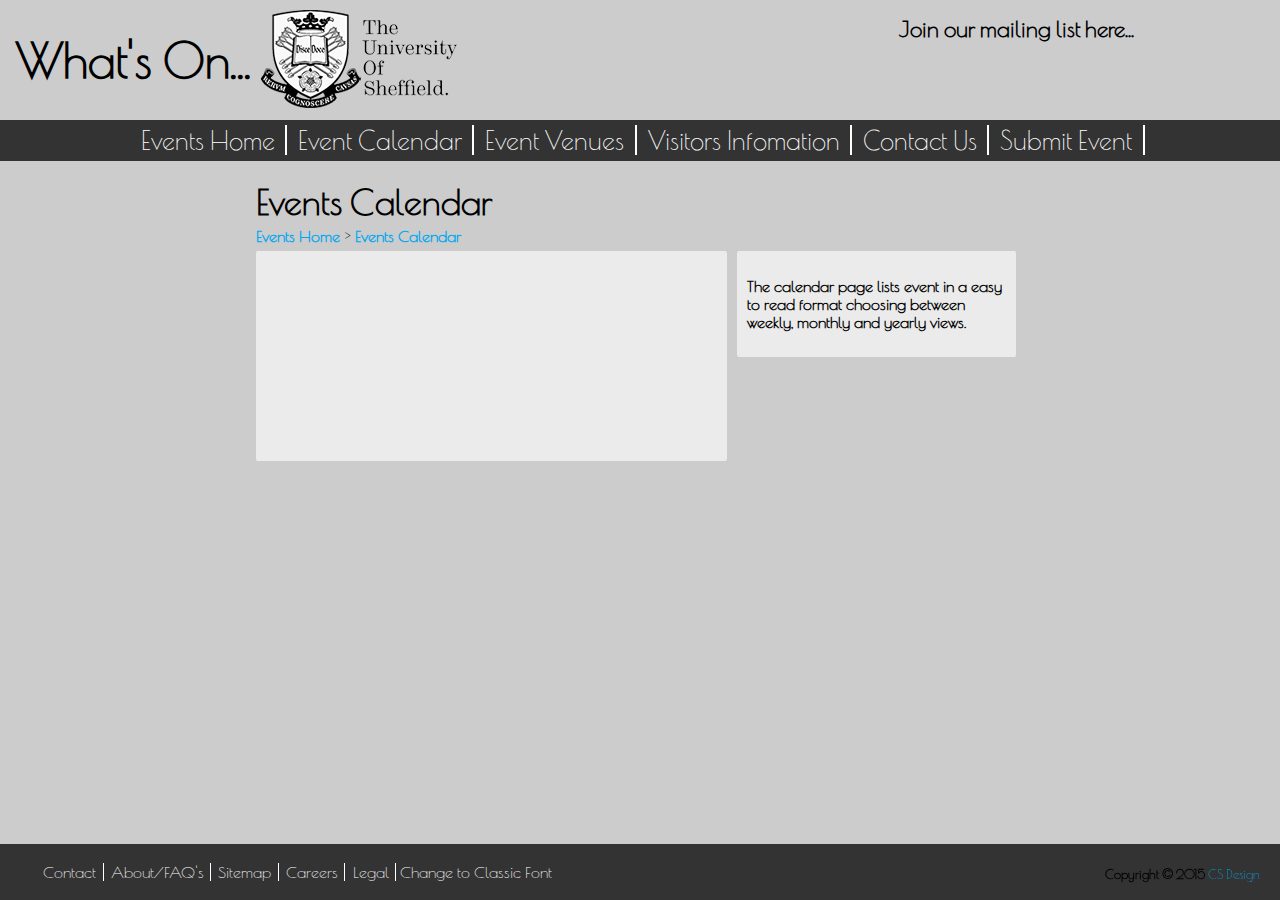
==== commit 0f69ae2b: "edit" ====
--- a/calendar.html
+++ b/calendar.html
@@ -92,6 +92,7 @@
                               </div>
                           </div>       
                 </div>
+                
             </main>
             
         <br style="clear:both" /> 
--- a/styles/defaultstyle.css
+++ b/styles/defaultstyle.css
@@ -66,7 +66,7 @@
 }
 
 #wrapper{
-	width:50%;
+	width:60%;
 	margin:auto;
 	margin-top:10px;
 	height:auto;
--- a/styles/defaultstyle_classic.css
+++ b/styles/defaultstyle_classic.css
@@ -530,7 +530,7 @@
 /******* /Footer *******/
 
 footer{
-	position:relative;
+	position:fixed;
 	bottom:0;
 	width:100%;
 }
@@ -556,9 +556,9 @@
 }
 
 .footright{
-	position:absolute;
+	position:fixed;
 	right:20px;
-	width:auto;
+	bottom:5px;
 }
 
 .footright p{
